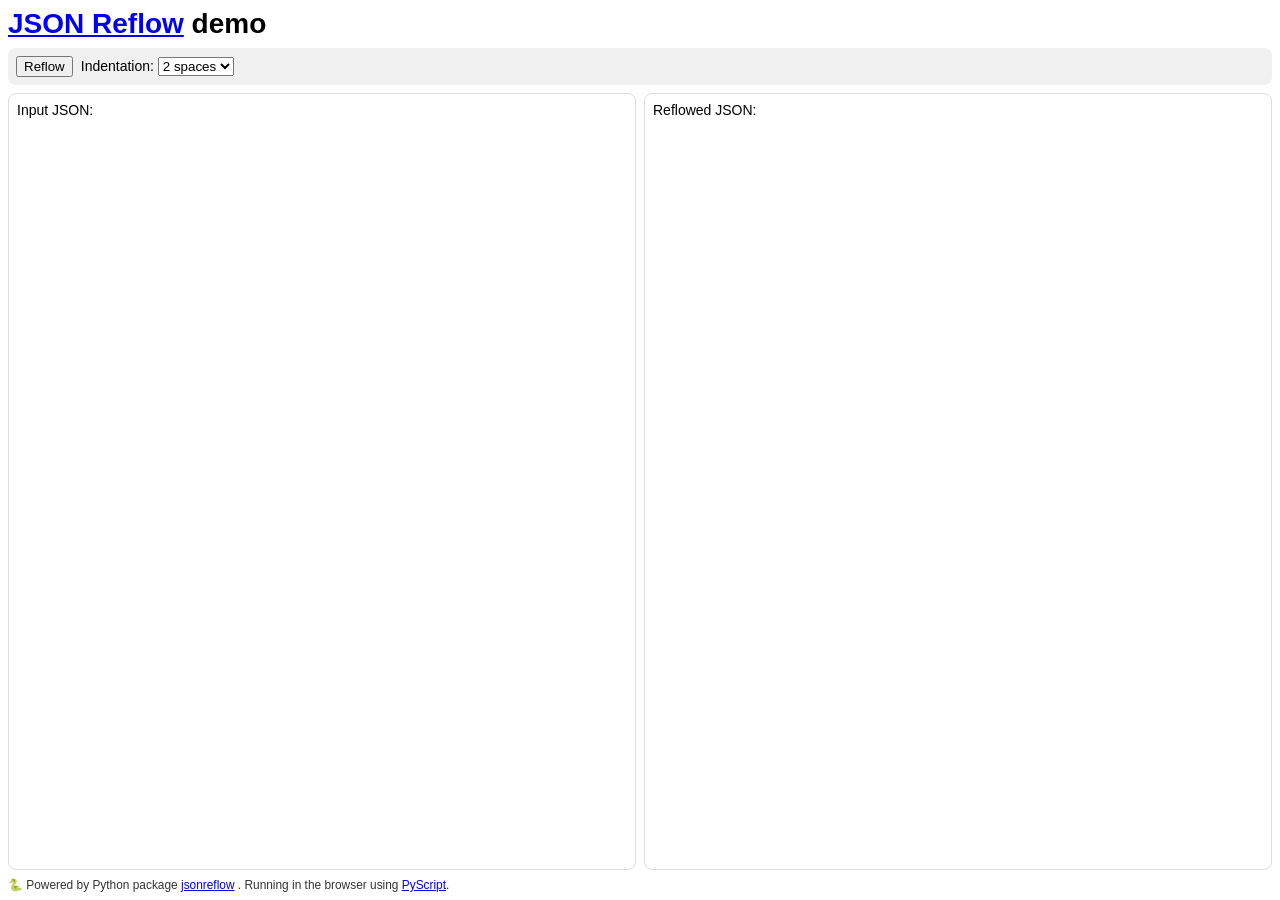
==== demo-webapp/index.html @ b646cd22 "demo webapp: add dropdown to set indentation #17" ====
<!DOCTYPE html>
<html>

<head>
    <meta charset="utf-8" />
    <meta name="viewport" content="width=device-width,initial-scale=1" />
    <title>JSON reflow demo</title>
    <link rel="stylesheet" href="./style.css" />
    <link rel="stylesheet" href="https://pyscript.net/releases/2026.6.2/core.css" />
    <script type="module" src="https://pyscript.net/releases/2026.6.2/core.js"></script>
</head>

<body>

    <div id="header">
        <h1>
            <a href="https://github.com/soxofaan/jsonreflow">JSON Reflow</a> demo
        </h1>
    </div>

    <div id="toolbar">
        <button id="reflow-button">Reflow</button>
        <div>
            <label for="indent-select">Indentation:</label>
            <select id="indent-select">
                <option value="0">0 spaces</option>
                <option value="2" selected>2 spaces</option>
                <option value="4">4 spaces</option>
                <option value="8">8 spaces</option>
            </select>
        </div>
    </div>

    <div id="text-panes">
        <div class="text-pane">
            <div class="pane-title">
                Input JSON:
            </div>
            <textarea id="input-json"></textarea>
        </div>

        <div class="text-pane">
            <div class="pane-title">
                Reflowed JSON:
            </div>
            <textarea id="output-json" readonly></textarea>
        </div>
    </div>

    <div id="about">
        🐍
        Powered by Python package <a href="https://github.com/soxofaan/jsonreflow">jsonreflow</a>
        <span class="jsonreflow-version"></span>.
        Running in the browser using <a href="https://pyscript.net">PyScript</a>.
    </div>

    <script type="py" config="./pyscript-config.json" src="./main.py"></script>
</body>

</html>
---- demo-webapp/style.css ----
*,
*::before,
*::after {
    box-sizing: border-box;
}

html,
body,
h1,
p {
    margin: 0;
    padding: 0
}

body {
    height: 100%;
    font-family: Arial, Helvetica, sans-serif;
    font-size: 14px;
    display: flex;
    flex-direction: column;
    height: 100vh;
    padding: 8px;
    gap: 8px;
}


h1 {
    margin: 0;
    padding: 0;
    font-size: 200%;
}

#toolbar {
    padding: 8px;
    background: #f0f0f0;
    border-radius: 8px;
    display: flex;
    align-items: center;
    gap: 8px;
}

#text-panes {
    display: flex;
    flex-direction: row;
    flex-wrap: wrap;
    flex: 1 1 200px;
    gap: 8px;
}

.text-pane {
    flex: 1 1 400px;
    display: flex;
    flex-direction: column;
    gap: 8px;
    border: 1px solid #ddd;
    border-radius: 8px;
        padding: 8px;

}

.pane-title {
}

.text-pane textarea {
    flex: 1;
    min-height: 200px;
    resize: none;
    font-family: monospace;
    padding: 8px 0;
    border: 0px solid transparent;
}

#about {
    color: #333;
    font-size: 85%;
}
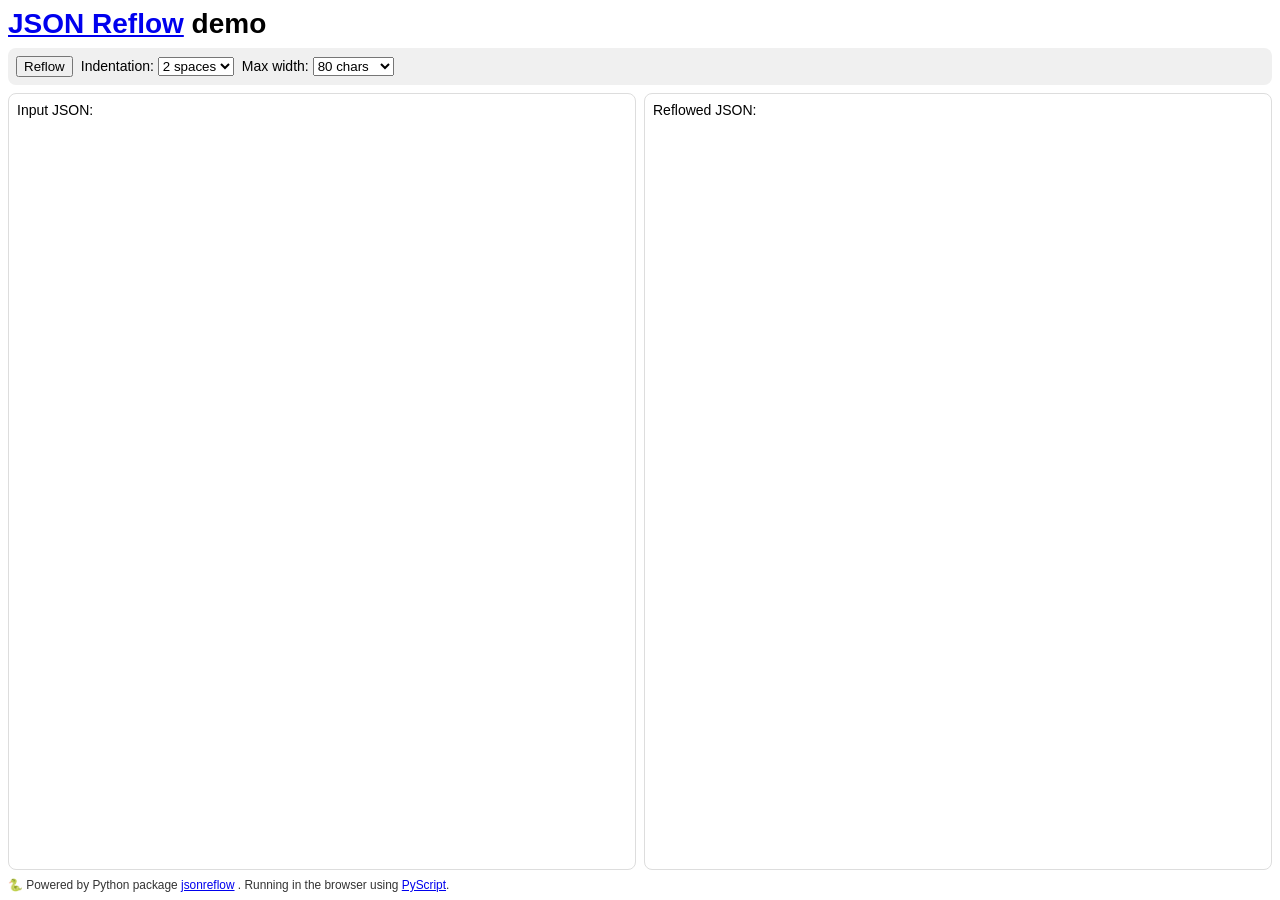
==== commit bcb1c5b8: "demo webapp: add dropdown to set max width #17" ====
--- a/demo-webapp/index.html
+++ b/demo-webapp/index.html
@@ -29,6 +29,15 @@
                 <option value="8">8 spaces</option>
             </select>
         </div>
+        <div>
+            <label for="max-width-select">Max width:</label>
+            <select id="max-width-select">
+                <option value="20">20 chars</option>
+                <option value="40">40 chars</option>
+                <option value="80" selected>80 chars</option>
+                <option value="120">120 chars</option>
+            </select>
+        </div>
     </div>
 
     <div id="text-panes">
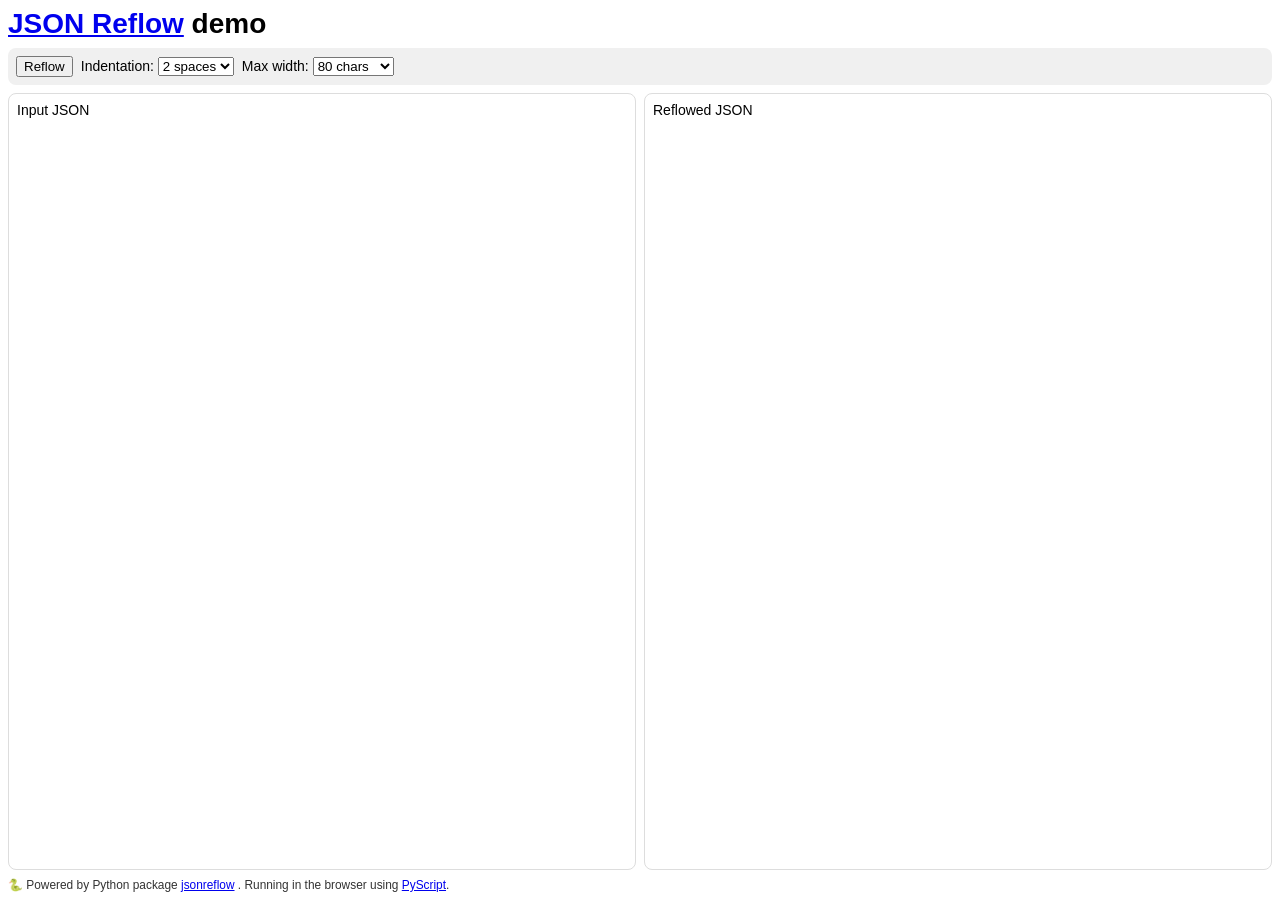
==== commit f94846cb: "demo webapp: add simple stats (char and line counts)" ====
--- a/demo-webapp/index.html
+++ b/demo-webapp/index.html
@@ -43,14 +43,14 @@
     <div id="text-panes">
         <div class="text-pane">
             <div class="pane-title">
-                Input JSON:
+                Input JSON <span id="input-stats" class="pane-stats"></span>
             </div>
             <textarea id="input-json"></textarea>
         </div>
 
         <div class="text-pane">
             <div class="pane-title">
-                Reflowed JSON:
+                Reflowed JSON <span id="output-stats" class="pane-stats"></span>
             </div>
             <textarea id="output-json" readonly></textarea>
         </div>
--- a/demo-webapp/style.css
+++ b/demo-webapp/style.css
@@ -61,6 +61,11 @@
 .pane-title {
 }
 
+.pane-stats {
+    color: #777;
+    font-size: 85%;
+}
+
 .text-pane textarea {
     flex: 1;
     min-height: 200px;
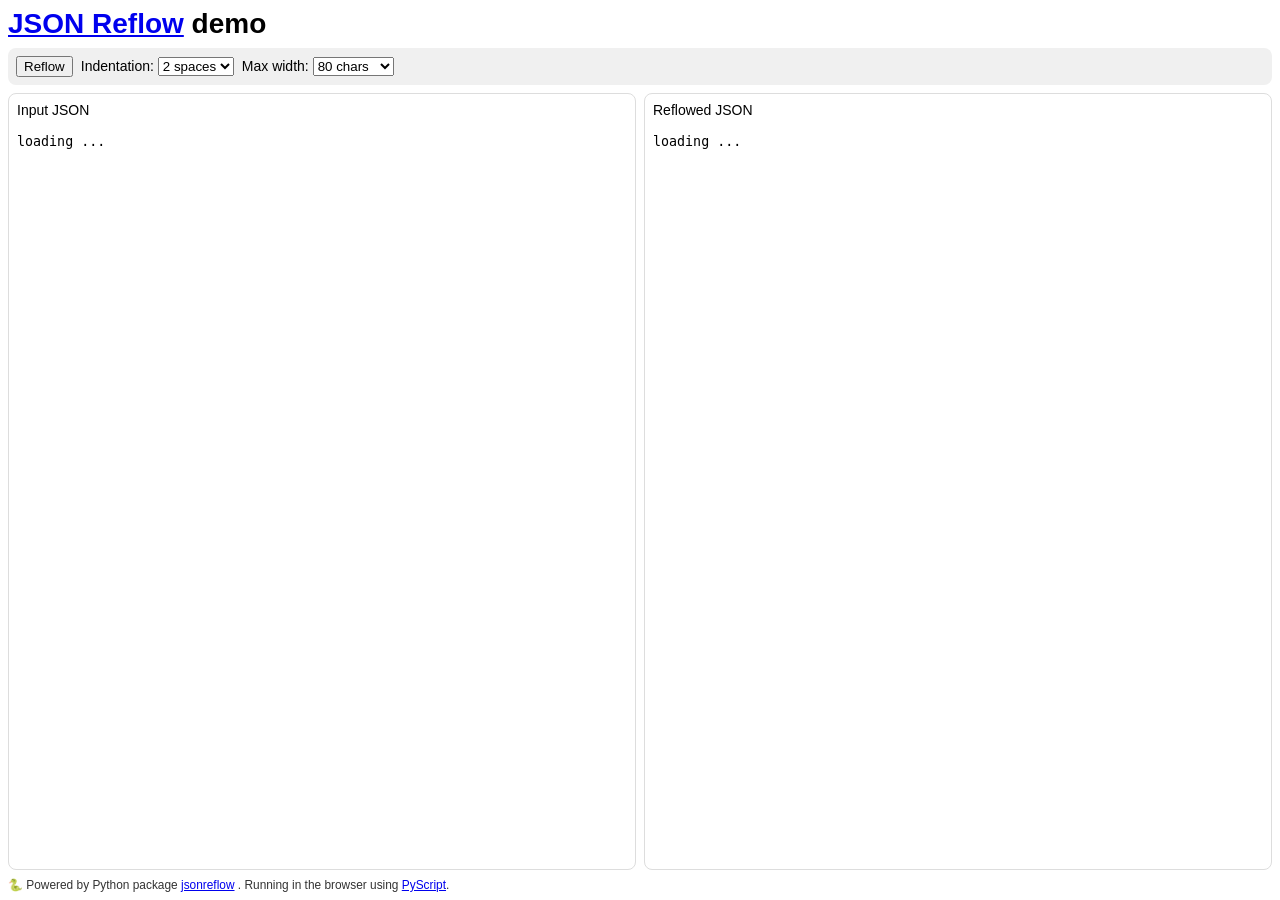
==== commit 5b899ea2: "demo webapp: add basic loading indication #16" ====
--- a/demo-webapp/index.html
+++ b/demo-webapp/index.html
@@ -45,14 +45,14 @@
             <div class="pane-title">
                 Input JSON <span id="input-stats" class="pane-stats"></span>
             </div>
-            <textarea id="input-json"></textarea>
+            <textarea id="input-json">loading ...</textarea>
         </div>
 
         <div class="text-pane">
             <div class="pane-title">
                 Reflowed JSON <span id="output-stats" class="pane-stats"></span>
             </div>
-            <textarea id="output-json" readonly></textarea>
+            <textarea id="output-json" readonly>loading ...</textarea>
         </div>
     </div>
 
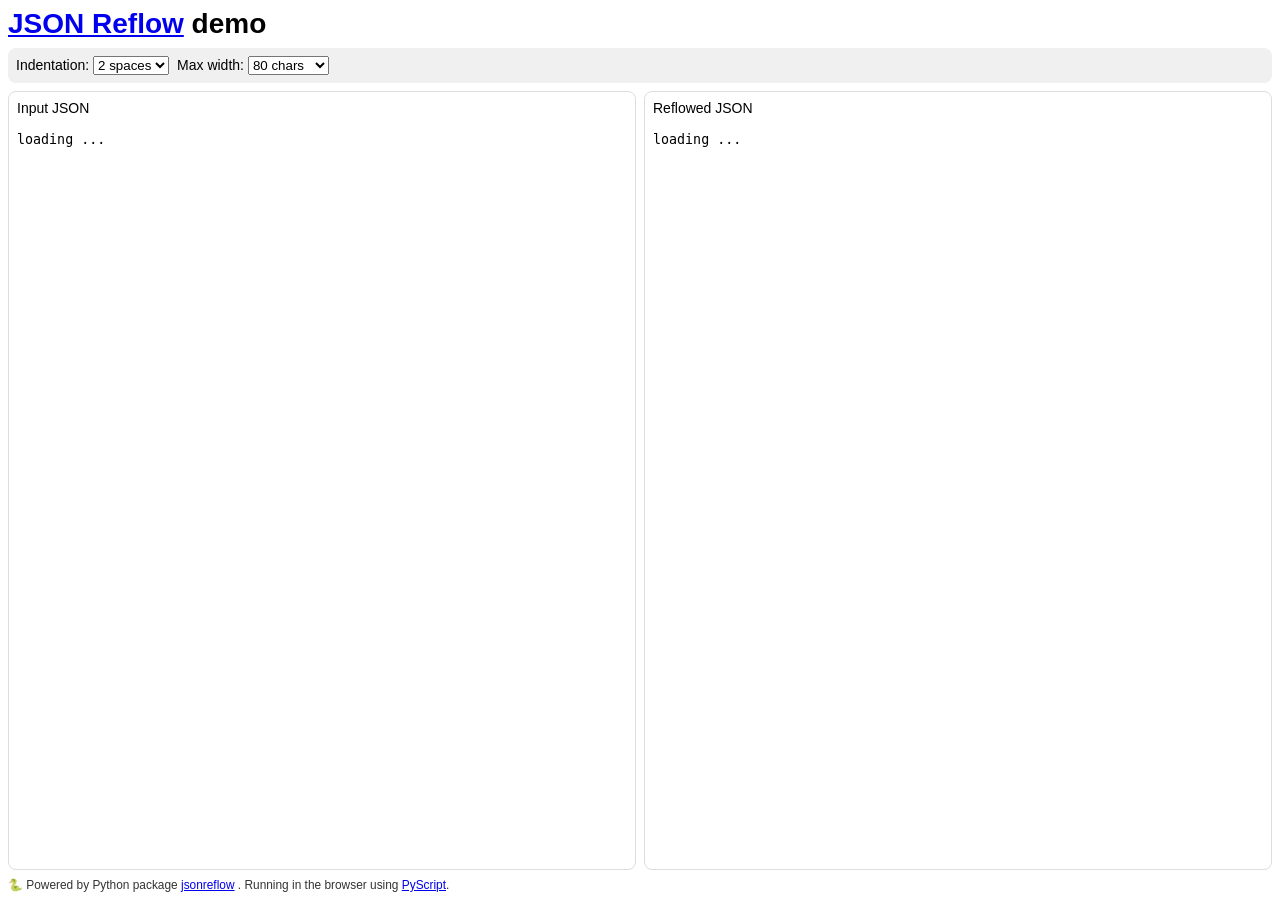
==== commit 7f4226e5: "demo webapp: auto-reflow while editing the input #15" ====
--- a/demo-webapp/index.html
+++ b/demo-webapp/index.html
@@ -19,7 +19,6 @@
     </div>
 
     <div id="toolbar">
-        <button id="reflow-button">Reflow</button>
         <div>
             <label for="indent-select">Indentation:</label>
             <select id="indent-select">
@@ -41,17 +40,18 @@
     </div>
 
     <div id="text-panes">
-        <div class="text-pane">
+        <div class="text-pane" id="input-pane">
             <div class="pane-title">
                 Input JSON <span id="input-stats" class="pane-stats"></span>
             </div>
             <textarea id="input-json">loading ...</textarea>
         </div>
 
-        <div class="text-pane">
+        <div class="text-pane" id="output-pane">
             <div class="pane-title">
                 Reflowed JSON <span id="output-stats" class="pane-stats"></span>
             </div>
+            <div id="output-error"></div>
             <textarea id="output-json" readonly>loading ...</textarea>
         </div>
     </div>
--- a/demo-webapp/style.css
+++ b/demo-webapp/style.css
@@ -75,6 +75,26 @@
     border: 0px solid transparent;
 }
 
+#output-pane.error {
+    border-color: #f88;
+}
+
+#output-pane.error #output-json {
+    color: #ccc;
+}
+
+#output-error {
+    display: none;
+}
+
+#output-pane.error #output-error{
+    display: block;
+    background-color: #faa;
+    border: 1px solid #f88;
+    padding: 8px;
+    border-radius: 8px;
+}
+
 #about {
     color: #333;
     font-size: 85%;
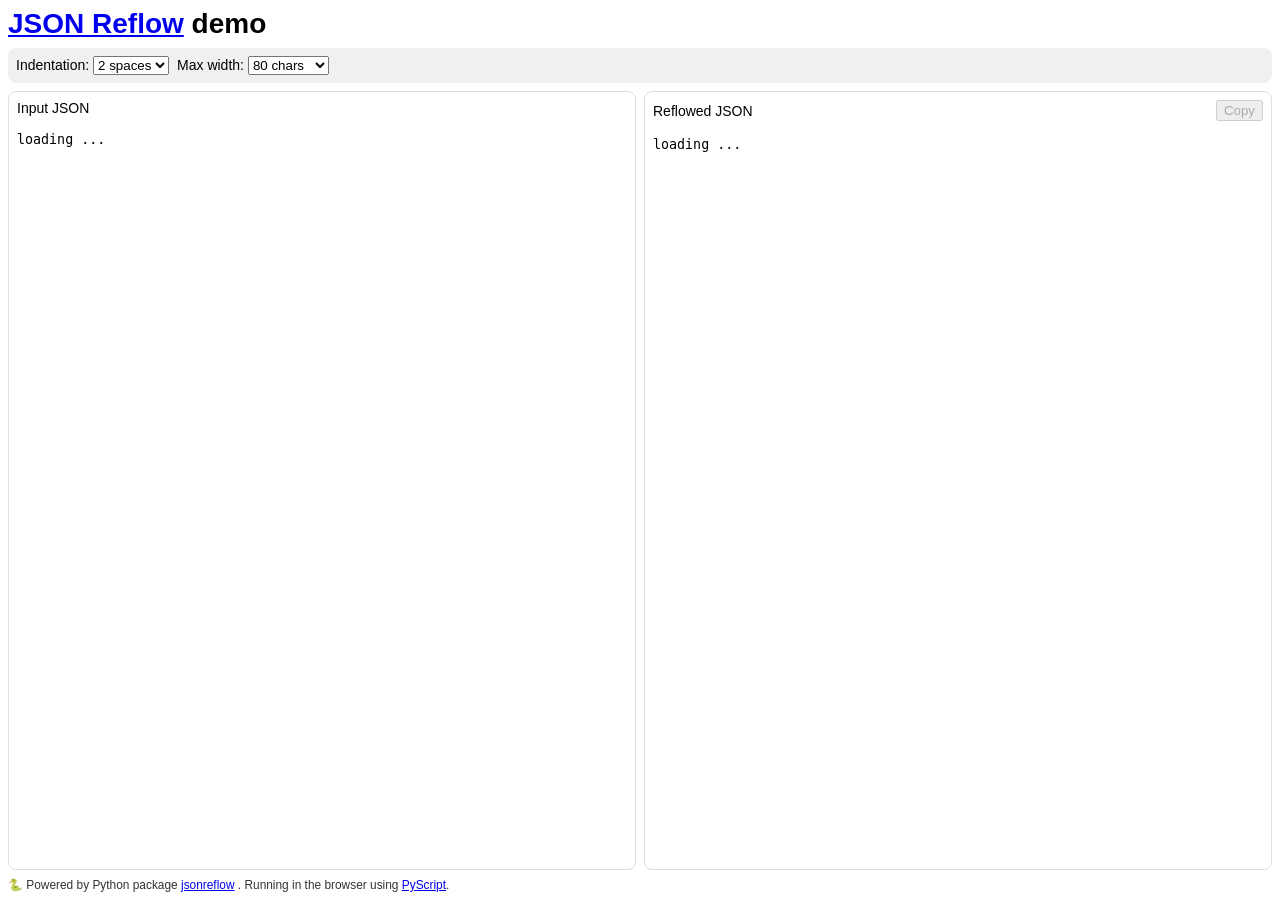
==== commit 38683022: "demo webapp: add "copy to clipboard" button #19" ====
--- a/demo-webapp/index.html
+++ b/demo-webapp/index.html
@@ -42,14 +42,17 @@
     <div id="text-panes">
         <div class="text-pane" id="input-pane">
             <div class="pane-title">
-                Input JSON <span id="input-stats" class="pane-stats"></span>
+                Input JSON
+                <span id="input-stats" class="pane-stats"></span>
             </div>
             <textarea id="input-json">loading ...</textarea>
         </div>
 
         <div class="text-pane" id="output-pane">
             <div class="pane-title">
-                Reflowed JSON <span id="output-stats" class="pane-stats"></span>
+                Reflowed JSON
+                <span id="output-stats" class="pane-stats"></span>
+                <button id="copy-output-button" type="button" class="pane-action-button" title="Copy reflowed JSON to clipboard" disabled>Copy</button>
             </div>
             <div id="output-error"></div>
             <textarea id="output-json" readonly>loading ...</textarea>
--- a/demo-webapp/style.css
+++ b/demo-webapp/style.css
@@ -59,6 +59,13 @@
 }
 
 .pane-title {
+    display: flex;
+    align-items: center;
+    gap: 8px;
+}
+
+.pane-action-button {
+    margin-left: auto;
 }
 
 .pane-stats {
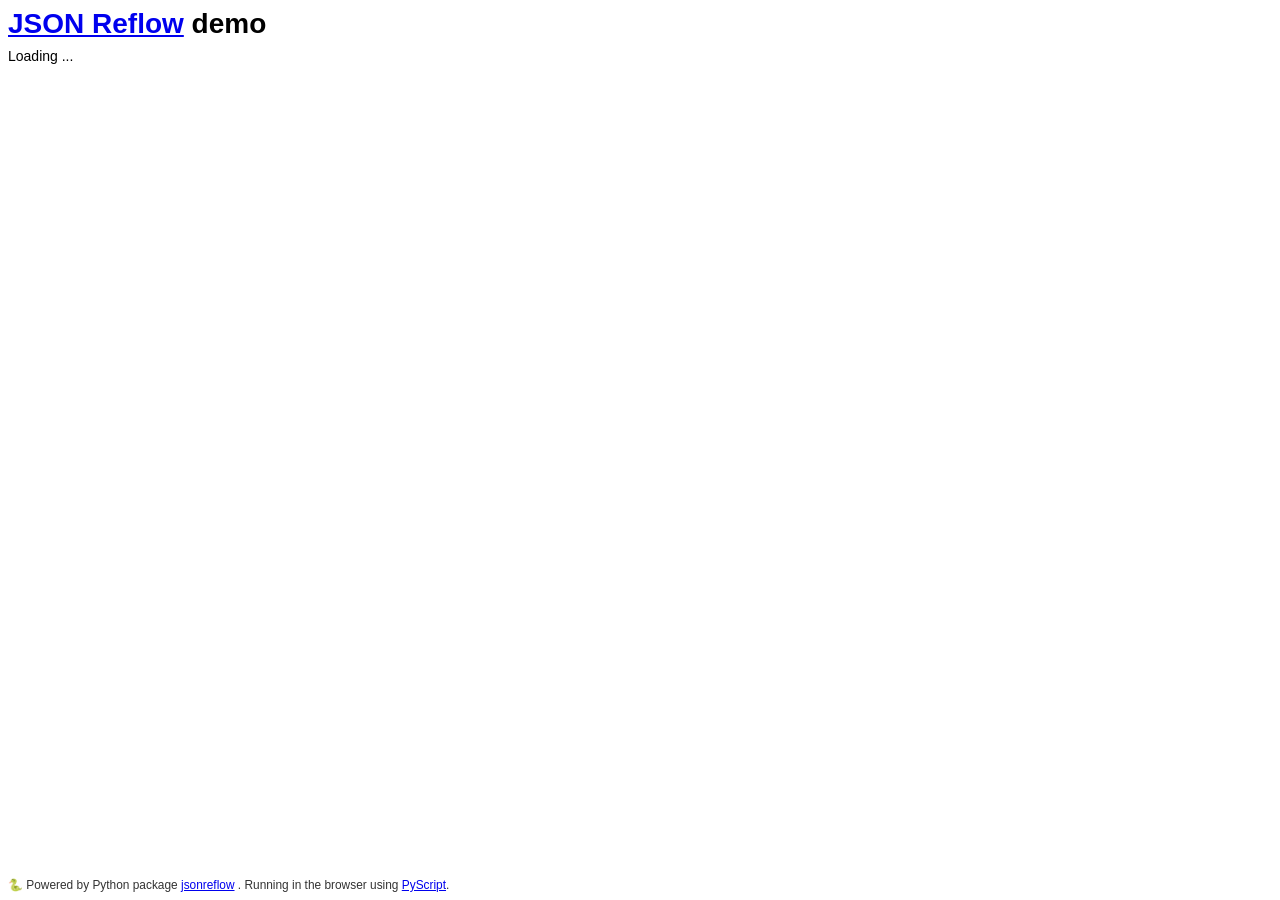
==== commit efa509df: "demo webapp: just show "loading..." when app is loading #16" ====
--- a/demo-webapp/index.html
+++ b/demo-webapp/index.html
@@ -10,13 +10,15 @@
     <script type="module" src="https://pyscript.net/releases/2026.6.2/core.js"></script>
 </head>
 
-<body>
+<body id="app" class="loading">
 
     <div id="header">
         <h1>
             <a href="https://github.com/soxofaan/jsonreflow">JSON Reflow</a> demo
         </h1>
     </div>
+
+    <div id="loading-indicator">Loading ...</div>
 
     <div id="toolbar">
         <div>
@@ -45,7 +47,7 @@
                 Input JSON
                 <span id="input-stats" class="pane-stats"></span>
             </div>
-            <textarea id="input-json">loading ...</textarea>
+            <textarea id="input-json" placeholder="Paste or type JSON here ..."></textarea>
         </div>
 
         <div class="text-pane" id="output-pane">
@@ -55,7 +57,7 @@
                 <button id="copy-output-button" type="button" class="pane-action-button" title="Copy reflowed JSON to clipboard" disabled>Copy</button>
             </div>
             <div id="output-error"></div>
-            <textarea id="output-json" readonly>loading ...</textarea>
+            <textarea id="output-json" readonly placeholder="Reflowed JSON will appear here ..."></textarea>
         </div>
     </div>
 
--- a/demo-webapp/style.css
+++ b/demo-webapp/style.css
@@ -54,8 +54,7 @@
     gap: 8px;
     border: 1px solid #ddd;
     border-radius: 8px;
-        padding: 8px;
-
+    padding: 8px;
 }
 
 .pane-title {
@@ -82,6 +81,21 @@
     border: 0px solid transparent;
 }
 
+#loading-indicator {
+    display: none;
+}
+
+#app.loading #loading-indicator {
+    display: block;
+    flex: 2;
+}
+
+#app.loading #toolbar,
+#app.loading #text-panes {
+    display: none;
+}
+
+
 #output-pane.error {
     border-color: #f88;
 }
@@ -94,7 +108,7 @@
     display: none;
 }
 
-#output-pane.error #output-error{
+#output-pane.error #output-error {
     display: block;
     background-color: #faa;
     border: 1px solid #f88;
